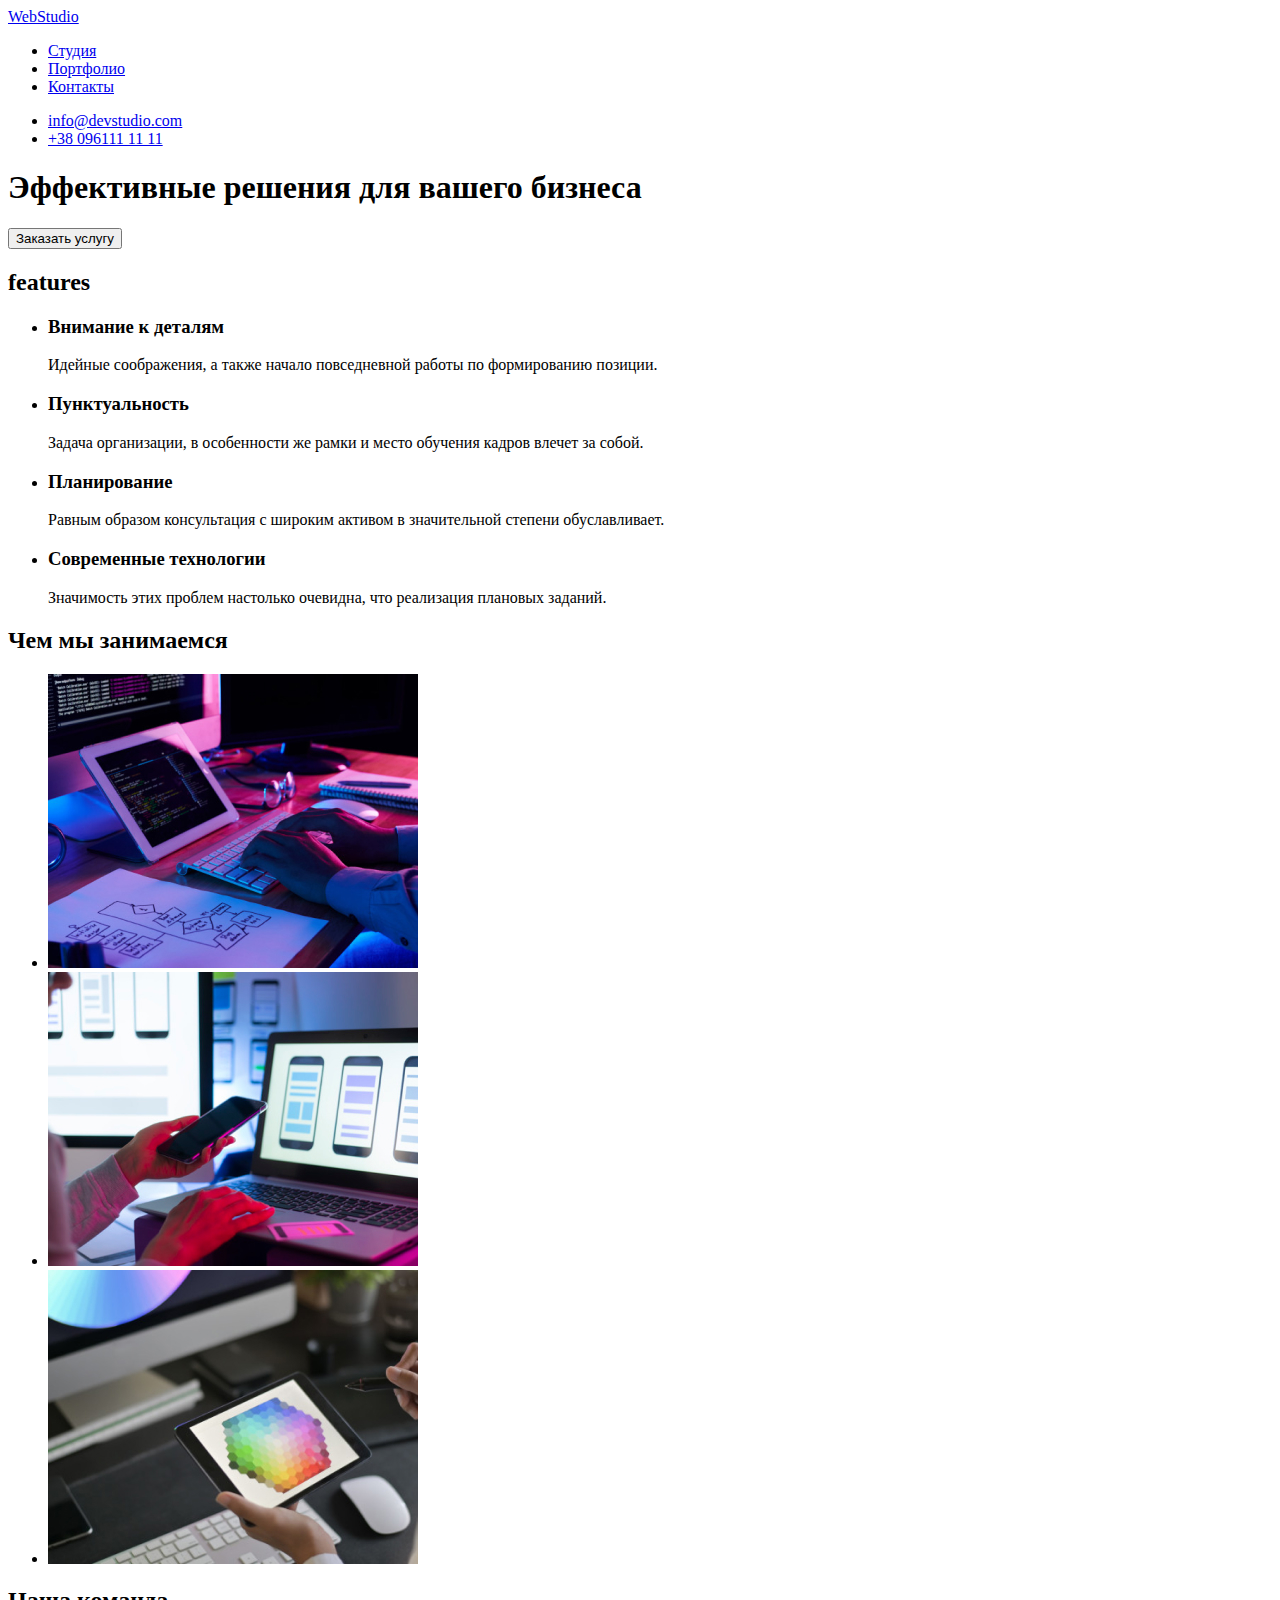
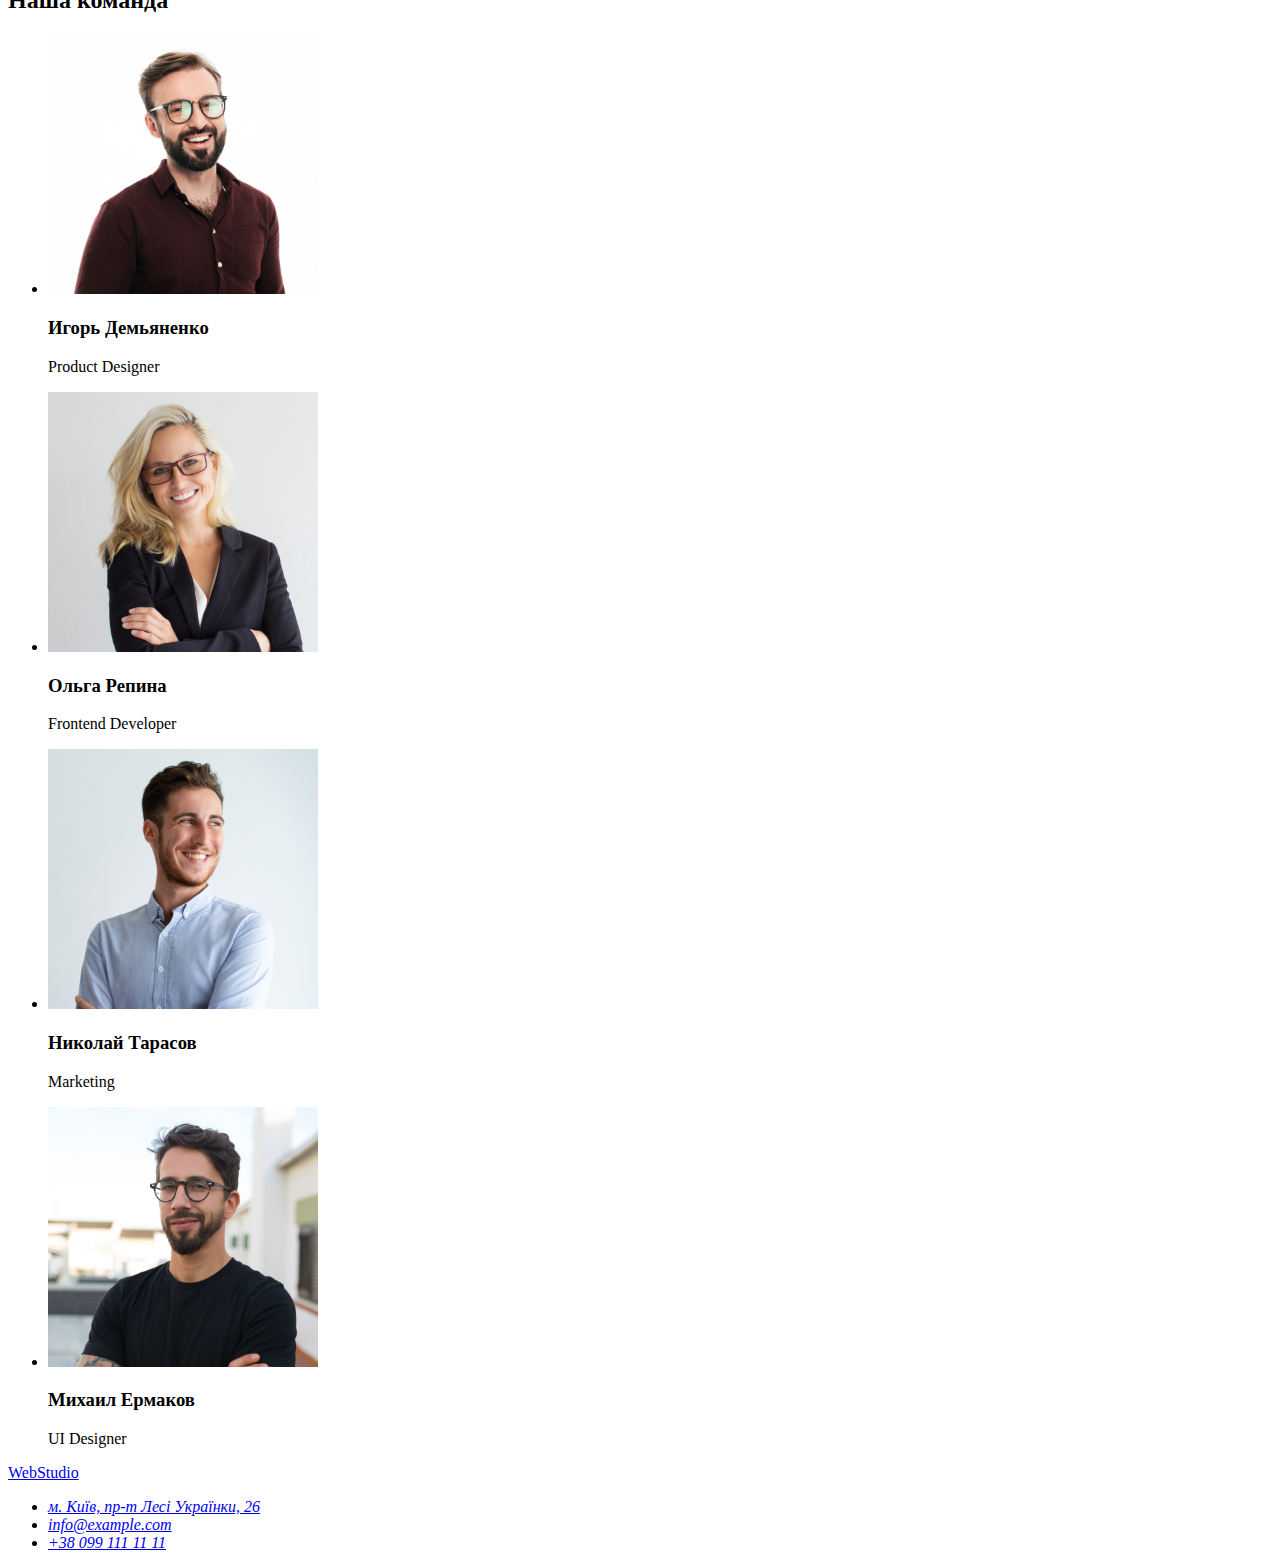
==== index.html @ 12937822 "update" ====
<!DOCTYPE html>
<html lang="en">
<head>
    <meta charset="UTF-8">
    <meta http-equiv="X-UA-Compatible" content="IE=edge">
    <meta name="viewport" content="width=device-width, initial-scale=1.0">
    <title>Document</title>
</head>
<body>
    <header>
        <nav>
            <a href="http://webstudio.com" class="logo">WebStudio</a>
            <ul>
                <li> <a href="Студия">Студия</a></li>
                <li> <a href="Портфолио">Портфолио</a></li>
                <li> <a href="Контакты">Контакты</a></li>            
            </ul>        
        </nav> 
        <ul>
            <li> <a href="mailto:info@devstudio.com"> info@devstudio.com </a> </li>
            <li> <a href="tel:+380961111111"> +38 096111 11 11 </a></li>
        </ul>       
    </header>    
    <main>  
            
        <section>
            <h1>Эффективные решения для вашего бизнеса</h1>
            <button type="button">Заказать услугу</button>
        </section> 
   
        <section>
        <h2>features</h2>
        <ul>
            <li>
                <h3>Внимание к деталям</h3>
                <p>Идейные соображения, а также начало повседневной работы по формированию позиции.</p>
            </li>
            <li>
                <h3>Пунктуальность</h3>
                <p>Задача организации, в особенности же рамки и место обучения кадров влечет за собой.</p>
            </li>
            <li>
                <h3>Планирование</h3>
                <p>Равным образом консультация с широким активом в значительной степени обуславливает.</p>
            </li>
            <li>
                <h3>Современные технологии</h3>
                <p>Значимость этих проблем настолько очевидна, что реализация плановых заданий.</p>
            </li>
        </ul>
    </section>
    <section>
        <h2>Чем мы занимаемся</h2>
        <ul>
            <li> <img src="images/img4.jpg" alt="Photo1" width="370" ></li>
            <li> <img src="images/img5.jpg" alt="Photo2" width="370" ></li>
            <li> <img src="images/img6.jpg" alt="Photo3" width="370" ></li>
        </ul>
    </section>
    <section>
        <h2>Наша команда</h2>
        <ul>
            <li>
                <img src="images/img.jpg" alt="img" width="270" >
                <h3>Игорь Демьяненко</h3>
                <p>Product Designer</p>
            </li>
            <li>
                <img src="images/img1.jpg" alt="img1" width="270" >
                <h3>Ольга Репина</h3>
                <p>Frontend Developer</p>
            </li>
            <li>
                <img src="images/img2.jpg" alt="img2" width="270" >
                <h3>Николай Тарасов</h3>
                <p>Marketing</p>
            </li>
            <li>
                <img src="images/img3.jpg" alt="img3" width="270" height="260">
                <h3>Михаил Ермаков</h3>
                <p>UI Designer</p>
            </li>
        </ul>
    </section>
    </main>
    <footer>        
        <a href="http://webstudio.com" class="logo">WebStudio</a>     
            <address>                
                <ul>
                    <li> <a href=https://www.google.com.ua/maps/place/Региональный+сервисный+центр+МВД+Киевской+области/@50.4267641,30.5365434,17z/data=!3m1!4b1!4m5!3m4!1s0x40d4c9352844eb2b:0x50bd53498a7bb884!8m2!3d50.4267607!4d30.5387374?hl=ru >м. Київ, пр-т Лесі Українки, 26</a> </li>
                    <li> <a href="mailto:info@example.com"> info@example.com </a> </li>
                    <li> <a href="tell:+380991111111"> +38 099 111 11 11 </a> </li>
                </ul>                
            </address>            
    </footer>    
</body>
</html>
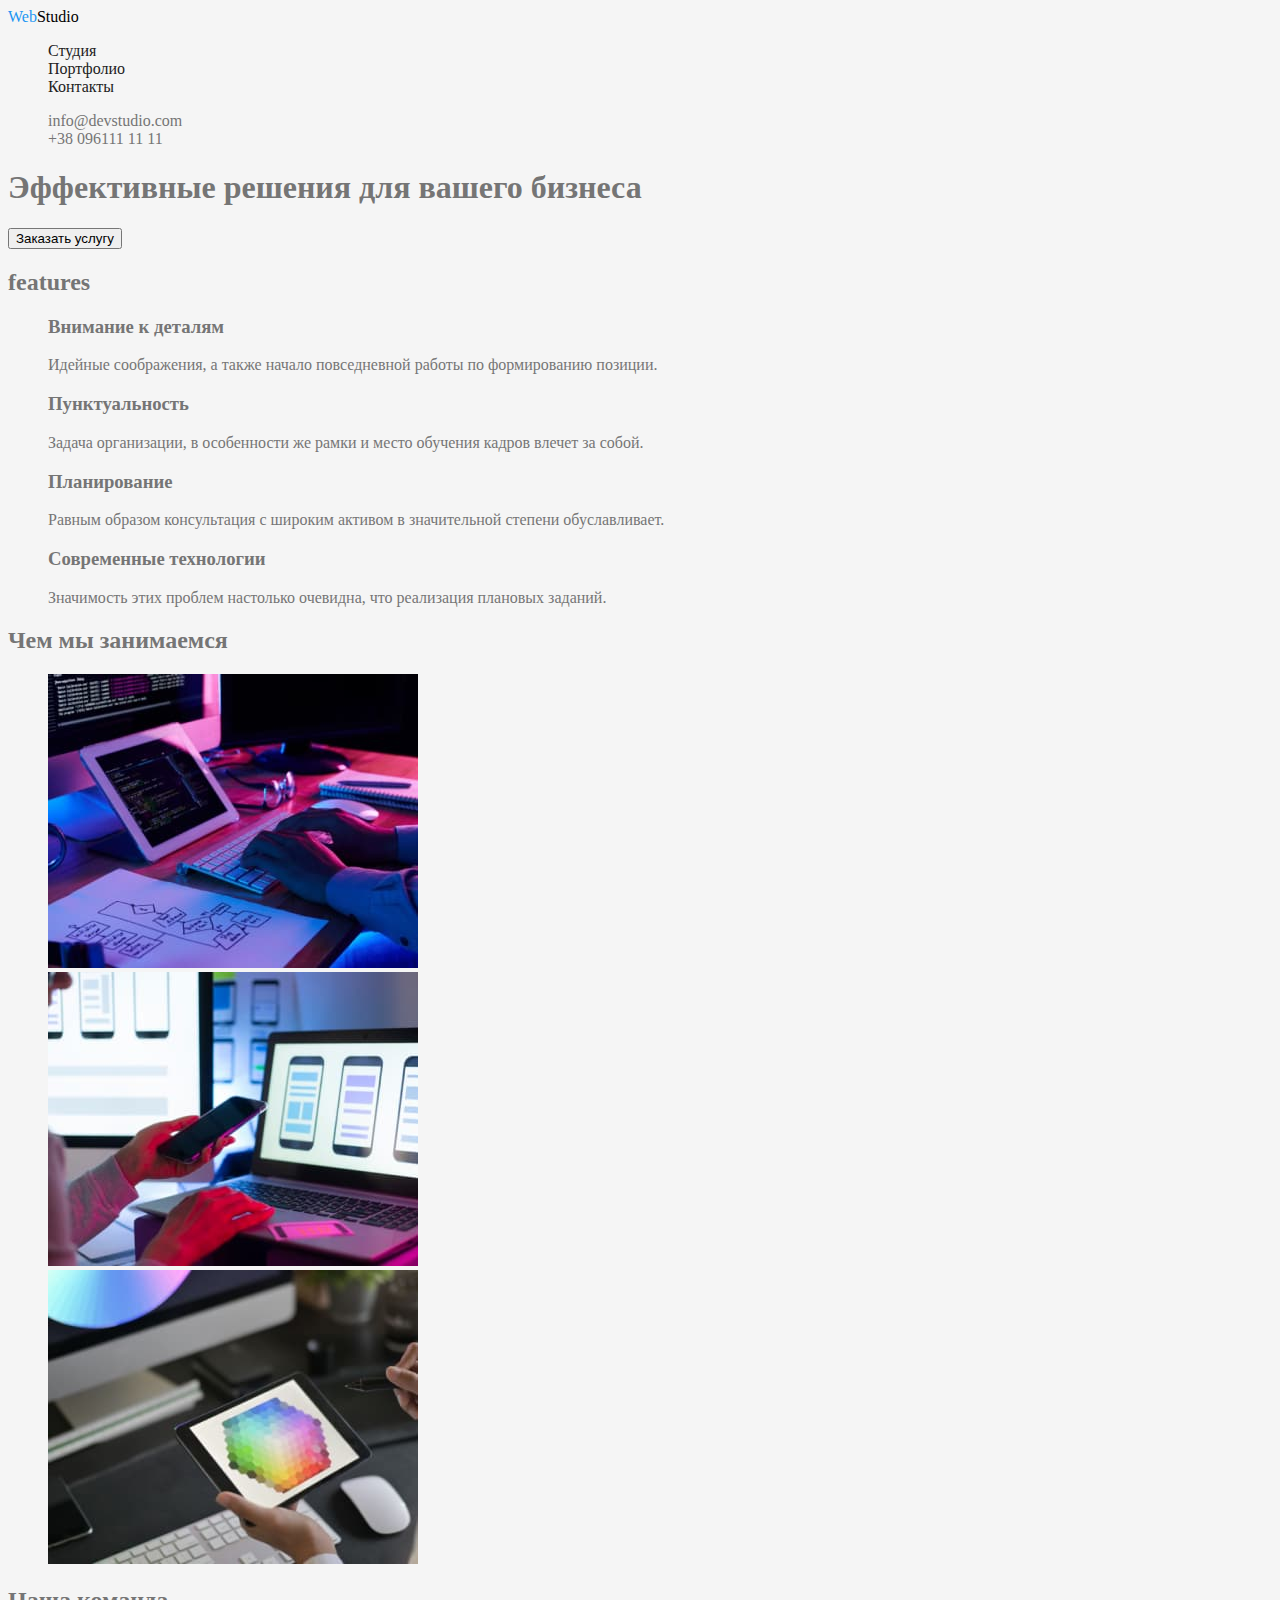
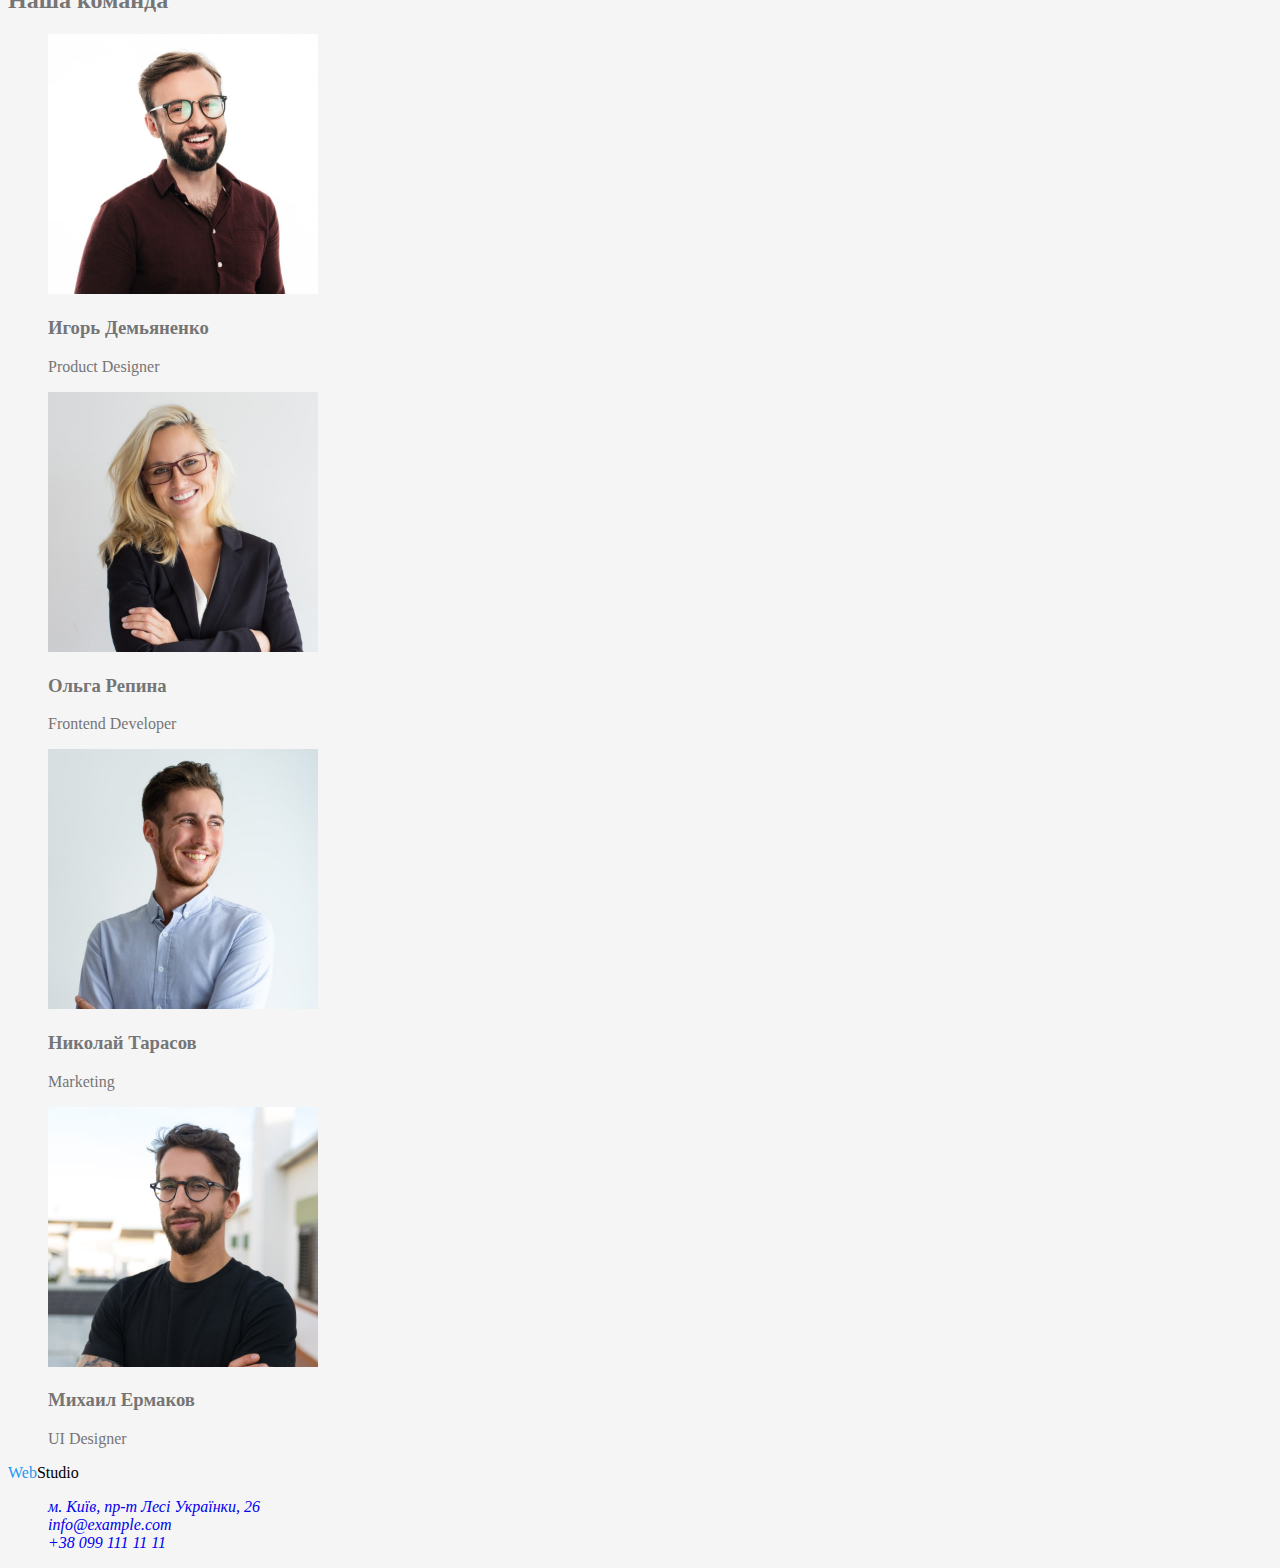
==== commit 213c74b5: "update" ====
--- a/index.html
+++ b/index.html
@@ -5,20 +5,21 @@
     <meta http-equiv="X-UA-Compatible" content="IE=edge">
     <meta name="viewport" content="width=device-width, initial-scale=1.0">
     <title>Document</title>
+    <link rel="stylesheet" href="css/styles.css">
 </head>
-<body>
+<body class="page">
     <header>
-        <nav>
-            <a href="http://webstudio.com" class="logo">WebStudio</a>
-            <ul>
-                <li> <a href="Студия">Студия</a></li>
-                <li> <a href="Портфолио">Портфолио</a></li>
-                <li> <a href="Контакты">Контакты</a></li>            
+        <nav>        
+            <a href="./index.html" class="logo"><span class="logo-blue">Web</span>Studio</a>
+            <ul class="site-nav">
+                <li> <a href="./index.html" class="link-nav">Студия</a></li>
+                <li> <a href="./portfolio.html" class="link-nav">Портфолио</a></li>
+                <li> <a href="Контакты" class="link-nav">Контакты</a></li>            
             </ul>        
         </nav> 
-        <ul>
-            <li> <a href="mailto:info@devstudio.com"> info@devstudio.com </a> </li>
-            <li> <a href="tel:+380961111111"> +38 096111 11 11 </a></li>
+        <ul class="connection">
+            <li> <a href="mailto:info@devstudio.com" class="link"> info@devstudio.com </a> </li>
+            <li> <a href="tel:+380961111111" class="link"> +38 096111 11 11 </a></li>
         </ul>       
     </header>    
     <main>  
@@ -84,7 +85,7 @@
     </section>
     </main>
     <footer>        
-        <a href="http://webstudio.com" class="logo">WebStudio</a>     
+        <a href="./index.html" class="logo"> <span class="logo-blue">Web</span>Studio</a>    
             <address>                
                 <ul>
                     <li> <a href=https://www.google.com.ua/maps/place/Региональный+сервисный+центр+МВД+Киевской+области/@50.4267641,30.5365434,17z/data=!3m1!4b1!4m5!3m4!1s0x40d4c9352844eb2b:0x50bd53498a7bb884!8m2!3d50.4267607!4d30.5387374?hl=ru >м. Київ, пр-т Лесі Українки, 26</a> </li>
--- a/css/styles.css
+++ b/css/styles.css
@@ -0,0 +1,55 @@
+
+
+/* main text color #757575 */
+/* second text color #212121 */
+/* accent color #2196F3 */
+/* background: #F5F5F5 */
+/* second background: #2F303A */
+
+
+/* global */
+.page{
+    background-color:#F5F5F5;
+    color: #757575;
+}
+
+ul{
+    list-style: none;
+}    
+
+a{
+    text-decoration: none;
+}
+
+/* Header */
+
+    /* logo */
+.logo{
+    color: #000000;
+}
+.logo-blue{
+    color: #2196F3;}
+
+    /* site-nav */
+.site-nav .link-nav{
+    color: #212121;
+}
+.site-nav .link-nav:hover,
+.site-nav .link-nav:focus{
+    color: #2196F3;
+}
+
+    /* connection */
+.connection .link{
+    color: #757575;
+}
+
+.connection .link:hover,
+.connection .link:focus{
+    color: #2196F3;
+}
+
+/* Main */
+
+
+
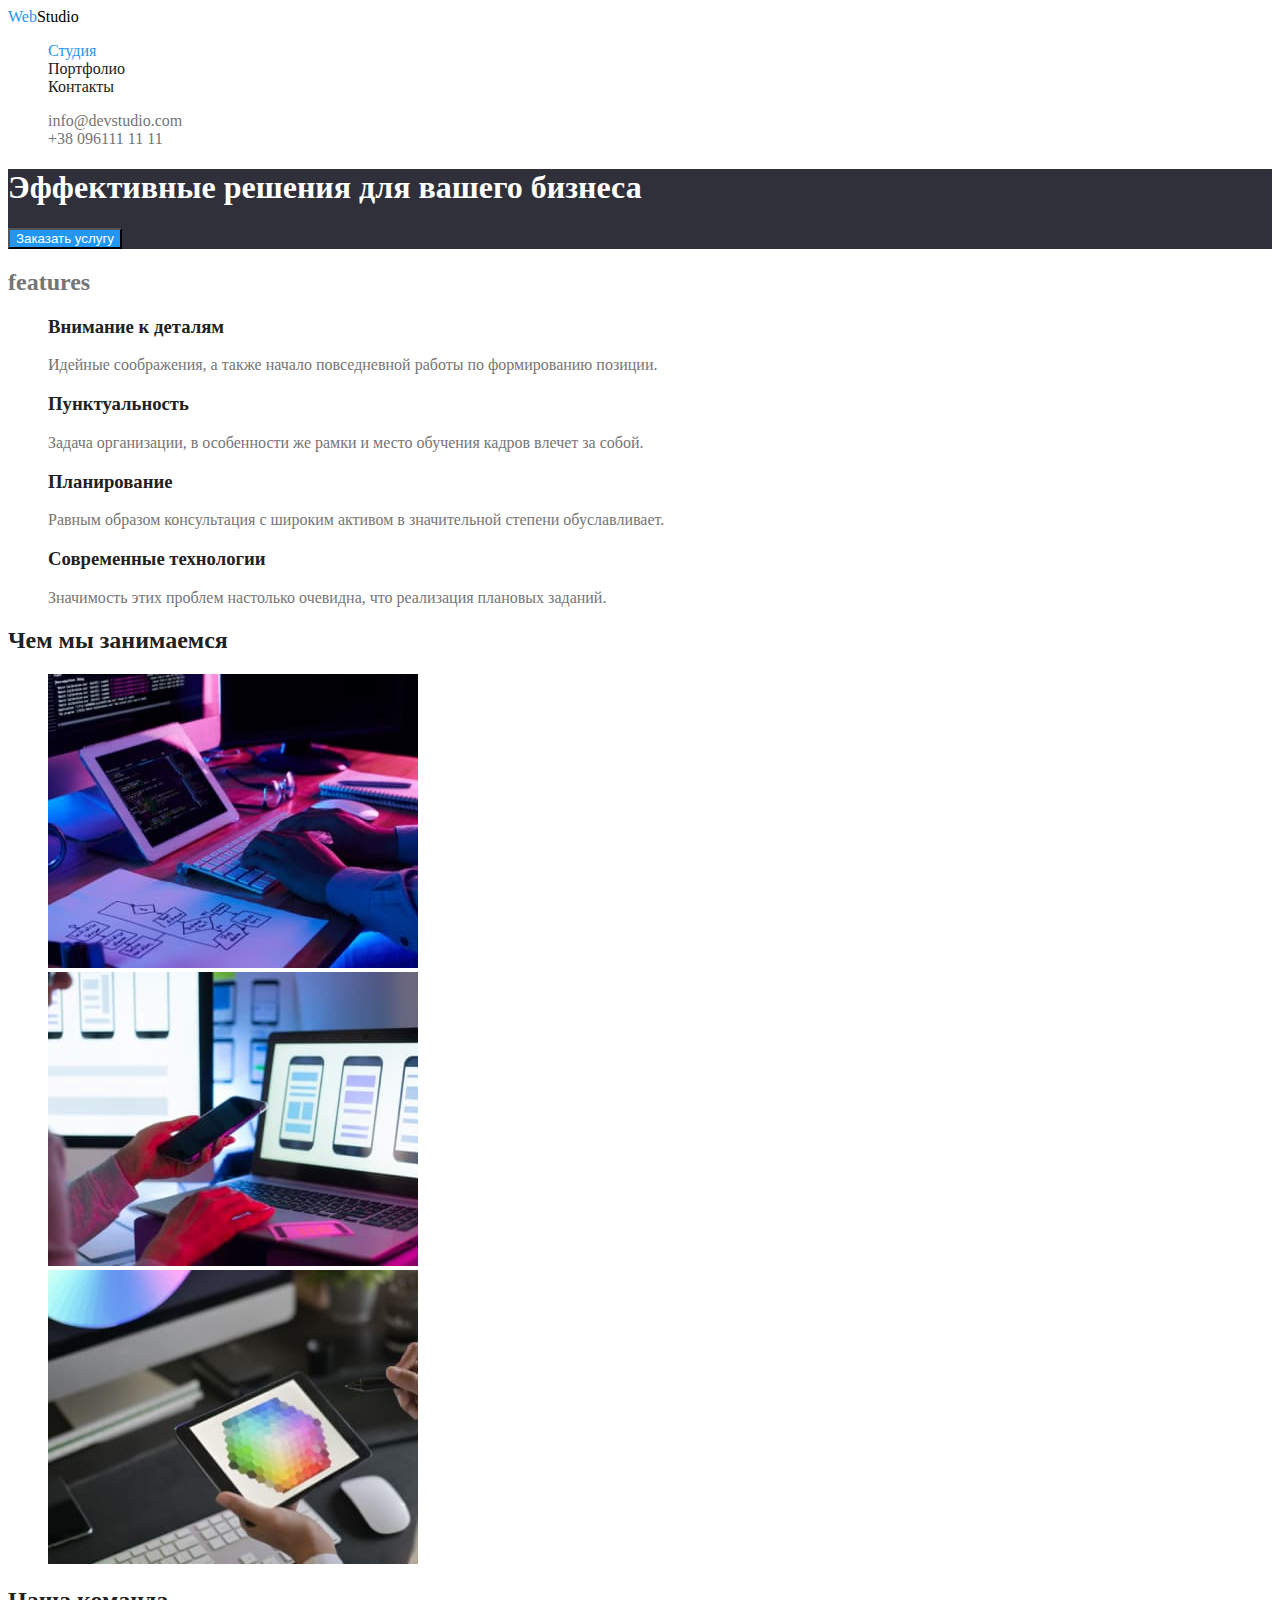
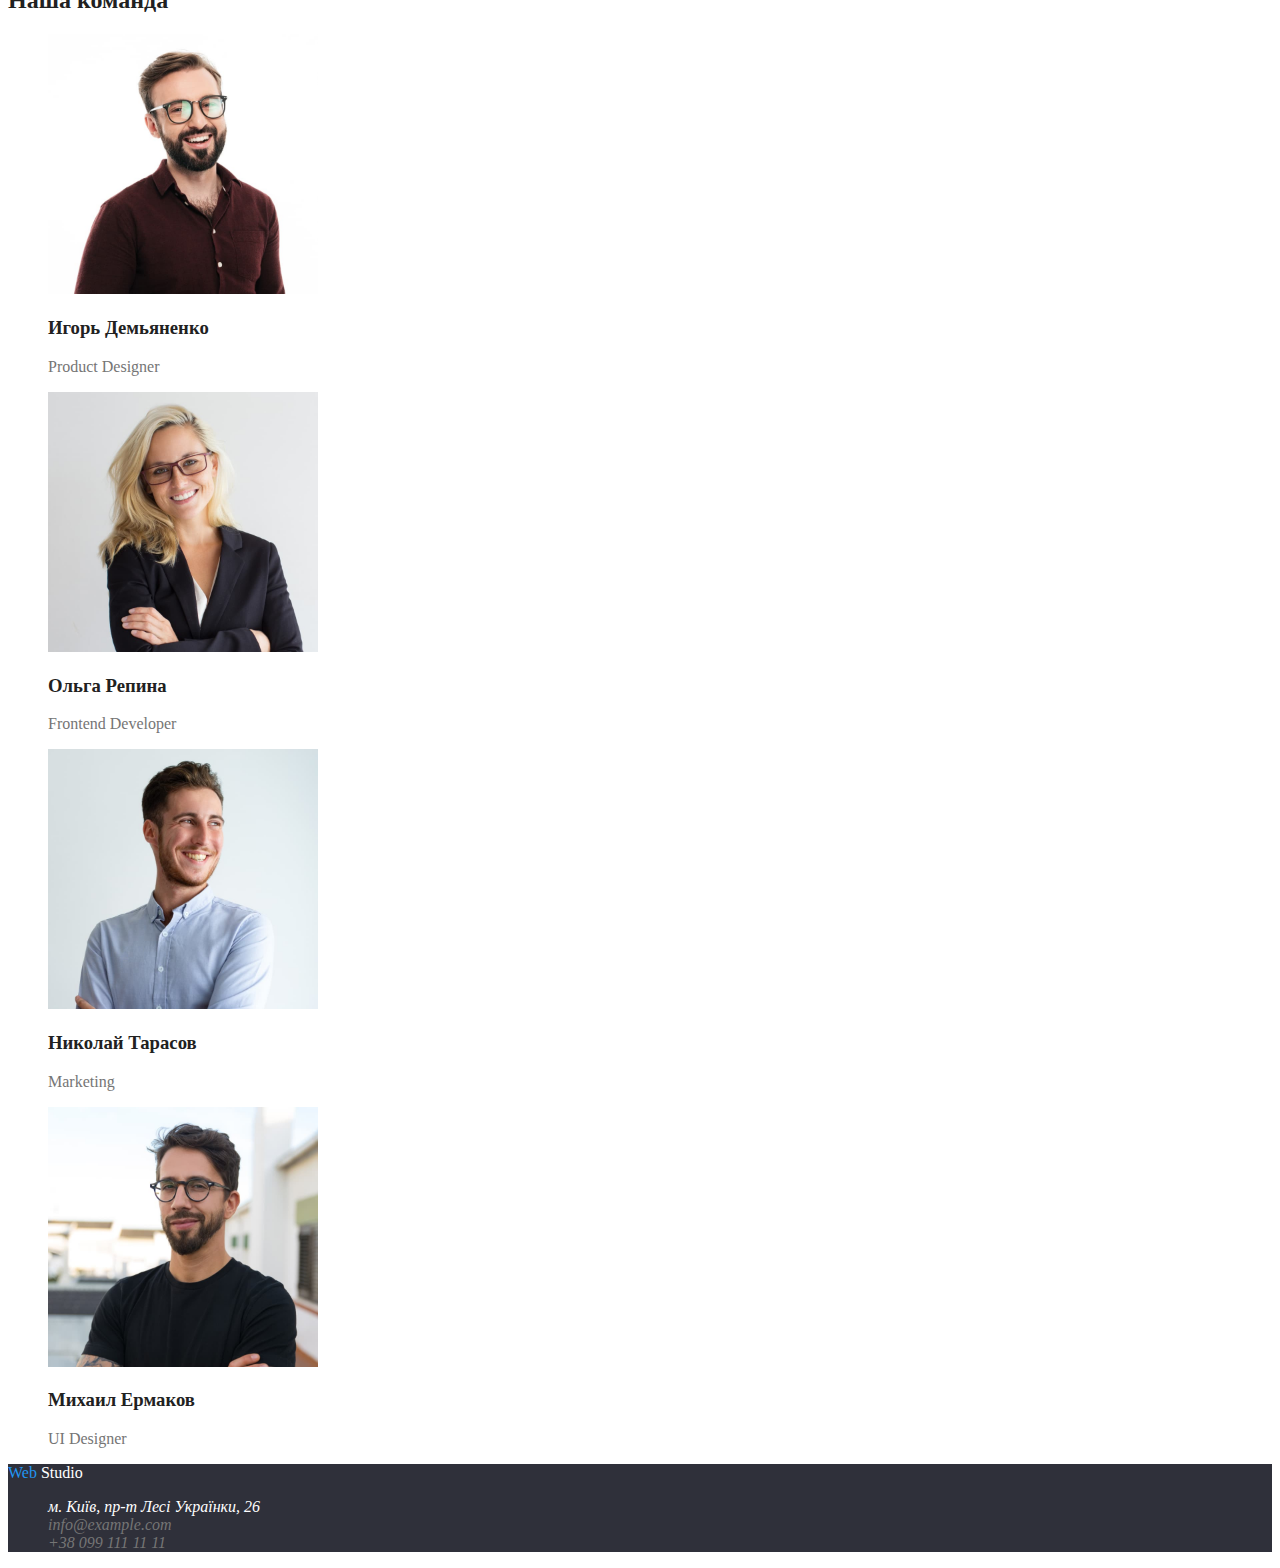
==== commit d77c0898: "update" ====
--- a/index.html
+++ b/index.html
@@ -12,7 +12,7 @@
         <nav>        
             <a href="./index.html" class="logo"><span class="logo-blue">Web</span>Studio</a>
             <ul class="site-nav">
-                <li> <a href="./index.html" class="link-nav">Студия</a></li>
+                <li> <a href="./index.html" class="link-nav current">Студия</a></li>
                 <li> <a href="./portfolio.html" class="link-nav">Портфолио</a></li>
                 <li> <a href="Контакты" class="link-nav">Контакты</a></li>            
             </ul>        
@@ -22,36 +22,34 @@
             <li> <a href="tel:+380961111111" class="link"> +38 096111 11 11 </a></li>
         </ul>       
     </header>    
-    <main>  
-            
-        <section>
-            <h1>Эффективные решения для вашего бизнеса</h1>
-            <button type="button">Заказать услугу</button>
-        </section> 
-   
+    <main>              
+        <section class="hero">
+            <h1 class="title">Эффективные решения для вашего бизнеса</h1>
+            <button type="button" class="button">Заказать услугу</button>
+        </section>    
         <section>
         <h2>features</h2>
-        <ul>
+        <ul class="feature">
             <li>
-                <h3>Внимание к деталям</h3>
+                <h3 class="title">Внимание к деталям</h3>
                 <p>Идейные соображения, а также начало повседневной работы по формированию позиции.</p>
             </li>
             <li>
-                <h3>Пунктуальность</h3>
+                <h3 class="title">Пунктуальность</h3>
                 <p>Задача организации, в особенности же рамки и место обучения кадров влечет за собой.</p>
             </li>
             <li>
-                <h3>Планирование</h3>
+                <h3 class="title">Планирование</h3>
                 <p>Равным образом консультация с широким активом в значительной степени обуславливает.</p>
             </li>
             <li>
-                <h3>Современные технологии</h3>
+                <h3 class="title">Современные технологии</h3>
                 <p>Значимость этих проблем настолько очевидна, что реализация плановых заданий.</p>
             </li>
         </ul>
     </section>
     <section>
-        <h2>Чем мы занимаемся</h2>
+        <h2 class="work-title">Чем мы занимаемся</h2>
         <ul>
             <li> <img src="images/img4.jpg" alt="Photo1" width="370" ></li>
             <li> <img src="images/img5.jpg" alt="Photo2" width="370" ></li>
@@ -59,38 +57,38 @@
         </ul>
     </section>
     <section>
-        <h2>Наша команда</h2>
-        <ul>
+        <h2 class="team-title">Наша команда</h2>
+        <ul class="team">
             <li>
                 <img src="images/img.jpg" alt="img" width="270" >
-                <h3>Игорь Демьяненко</h3>
+                <h3 class="name">Игорь Демьяненко</h3>
                 <p>Product Designer</p>
             </li>
             <li>
                 <img src="images/img1.jpg" alt="img1" width="270" >
-                <h3>Ольга Репина</h3>
+                <h3 class="name">Ольга Репина</h3>
                 <p>Frontend Developer</p>
             </li>
             <li>
                 <img src="images/img2.jpg" alt="img2" width="270" >
-                <h3>Николай Тарасов</h3>
+                <h3 class="name">Николай Тарасов</h3>
                 <p>Marketing</p>
             </li>
             <li>
                 <img src="images/img3.jpg" alt="img3" width="270" height="260">
-                <h3>Михаил Ермаков</h3>
+                <h3 class="name">Михаил Ермаков</h3>
                 <p>UI Designer</p>
             </li>
         </ul>
     </section>
     </main>
-    <footer>        
-        <a href="./index.html" class="logo"> <span class="logo-blue">Web</span>Studio</a>    
+    <footer class="footer">        
+        <a href="./index.html" class="logo"> <span class="logo-blue">Web</span> <span class="logo-white">Studio</span></a>    
             <address>                
-                <ul>
-                    <li> <a href=https://www.google.com.ua/maps/place/Региональный+сервисный+центр+МВД+Киевской+области/@50.4267641,30.5365434,17z/data=!3m1!4b1!4m5!3m4!1s0x40d4c9352844eb2b:0x50bd53498a7bb884!8m2!3d50.4267607!4d30.5387374?hl=ru >м. Київ, пр-т Лесі Українки, 26</a> </li>
-                    <li> <a href="mailto:info@example.com"> info@example.com </a> </li>
-                    <li> <a href="tell:+380991111111"> +38 099 111 11 11 </a> </li>
+                <ul class="address">
+                    <li> <a href=https://www.google.com.ua/maps/place/Региональный+сервисный+центр+МВД+Киевской+области/@50.4267641,30.5365434,17z/data=!3m1!4b1!4m5!3m4!1s0x40d4c9352844eb2b:0x50bd53498a7bb884!8m2!3d50.4267607!4d30.5387374?hl=ru  class="location">м. Київ, пр-т Лесі Українки, 26</a> </li>
+                    <li> <a href="mailto:info@example.com" class="link"> info@example.com </a> </li>
+                    <li> <a href="tell:+380991111111" class="link"> +38 099 111 11 11 </a> </li>
                 </ul>                
             </address>            
     </footer>    
--- a/css/styles.css
+++ b/css/styles.css
@@ -1,22 +1,21 @@
-
-
-/* main text color #757575 */
-/* second text color #212121 */
-/* accent color #2196F3 */
-/* background: #F5F5F5 */
-/* second background: #2F303A */
-
+:root{
+    --primary-text-color:#757575;
+    --secondary-text-color:#FFFFFF;
+    --accent-color:#2196F3;
+    --primary-background:#FFFFFF;
+    --secondary-background:#2F303A;
+    --titles-color:#212121; 
+    }
 
 /* global */
+
 .page{
-    background-color:#F5F5F5;
-    color: #757575;
+    background-color:var(--primary-background);
+    color: var(--primary-text-color);
 }
-
 ul{
     list-style: none;
 }    
-
 a{
     text-decoration: none;
 }
@@ -24,6 +23,7 @@
 /* Header */
 
     /* logo */
+
 .logo{
     color: #000000;
 }
@@ -31,6 +31,10 @@
     color: #2196F3;}
 
     /* site-nav */
+.site-nav .link-nav.current{
+    color: #2196F3;
+}
+
 .site-nav .link-nav{
     color: #212121;
 }
@@ -51,5 +55,76 @@
 
 /* Main */
 
+.hero{
+    background-color: var(--secondary-background);
+}
+/* Hero */
+
+.hero .title {
+    color:#FFFFFF;
+ }
+ .hero .button {
+    background-color:var(--accent-color) ;
+    color: var(--secondary-text-color);
+ }
+ /* Festure */
+
+ .feature .title{
+    color: #212121;
+ }
+
+ /* What do we do */
+
+ .work-title{
+    color: #212121;
+ }
+
+ /* Our ream */
+
+ .team-title{
+    color: #212121;
+ }
+ .team .name{
+    color: #212121;
+ }
+
+ /* Footer */
+
+ .footer{
+    background-color: var(--secondary-background);
+ }
+ .logo-white{
+    color: var(--secondary-text-color);
+ }
+ .address{
+    color: var(--primary-text-color);
+ }
+
+ .address .location{
+    color: var(--secondary-text-color);
+ }
+.address .link{
+    color: var(--primary-text-color);
+}
 
 
+/* Portfolio */
+
+/* Buttons section */
+.title-button .button{
+color: #212121;
+background-color: #F5F4FA;
+}
+.title-button .button:hover,
+.title-button .button:focus{
+    color: var(--secondary-text-color);
+    background-color: var(--accent-color);
+}
+/* Projects section */
+
+.project h3{
+    color: var(--titles-color);
+}
+
+
+
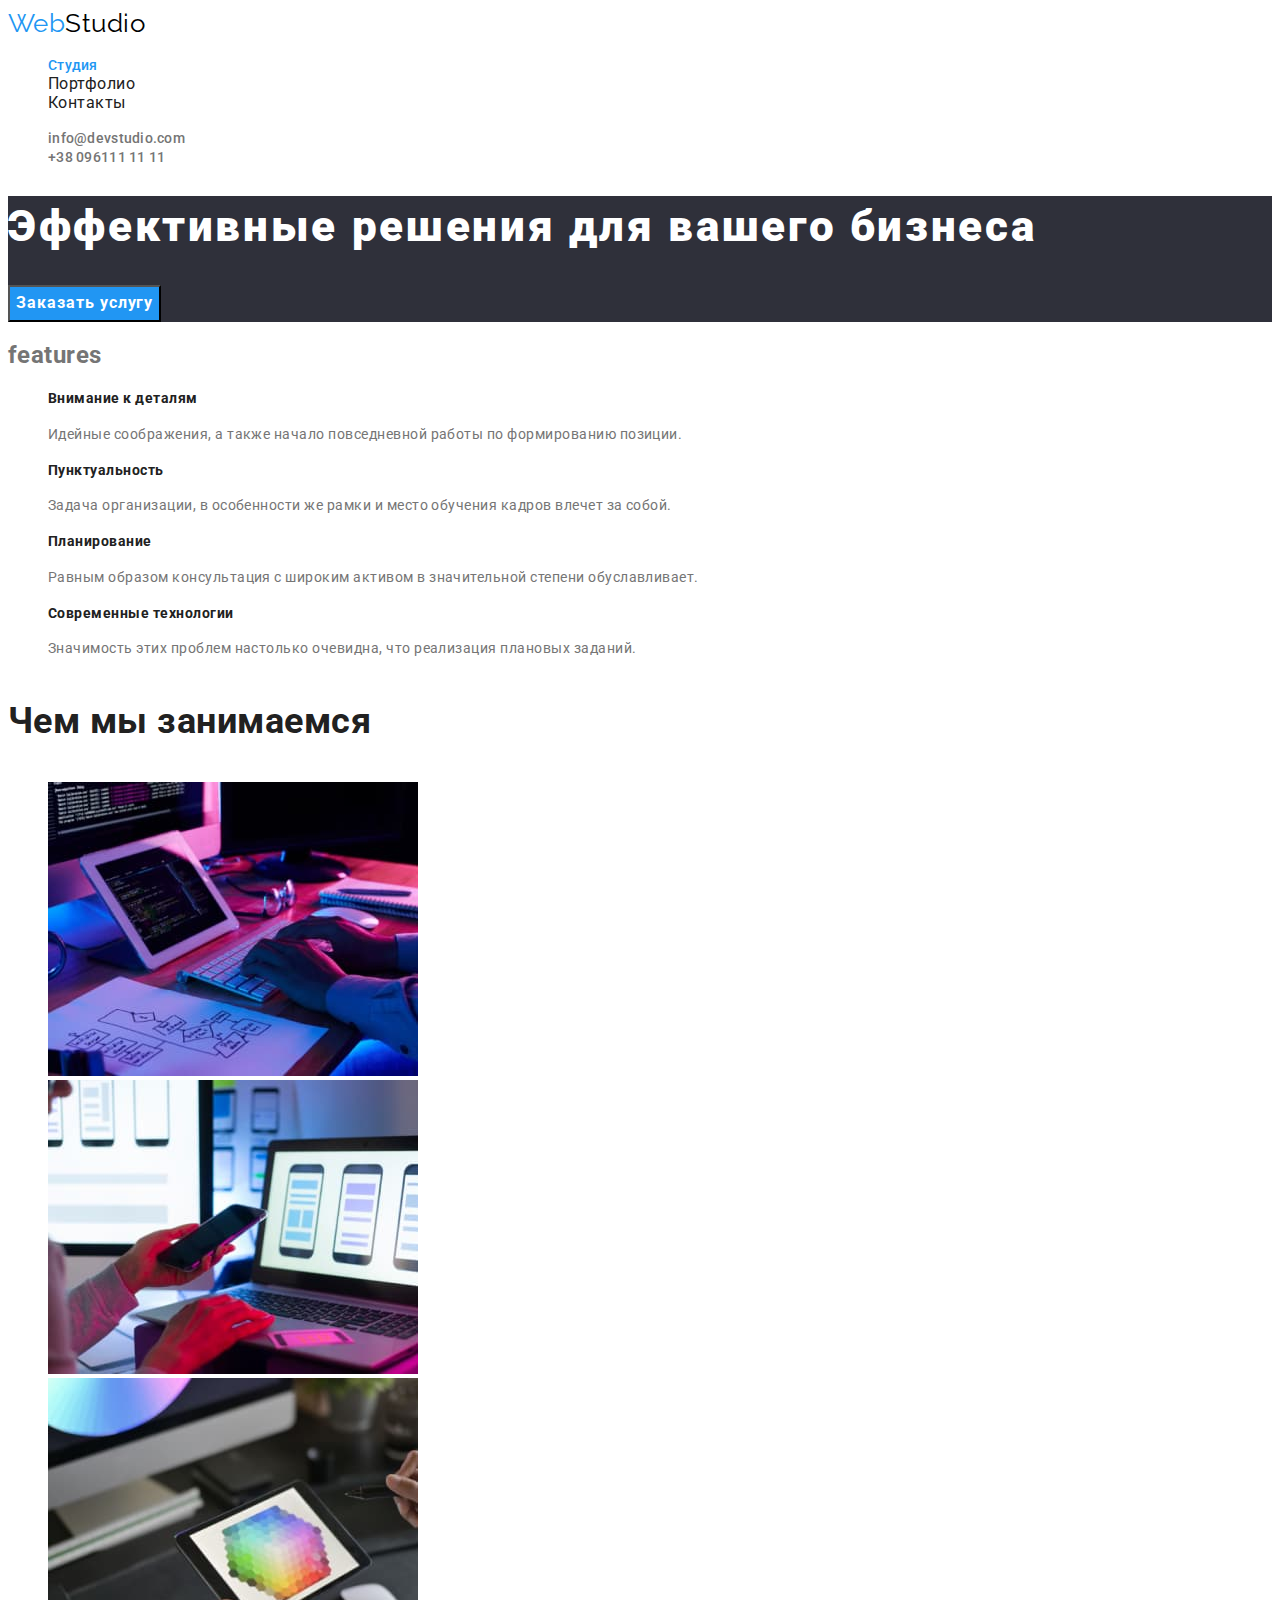
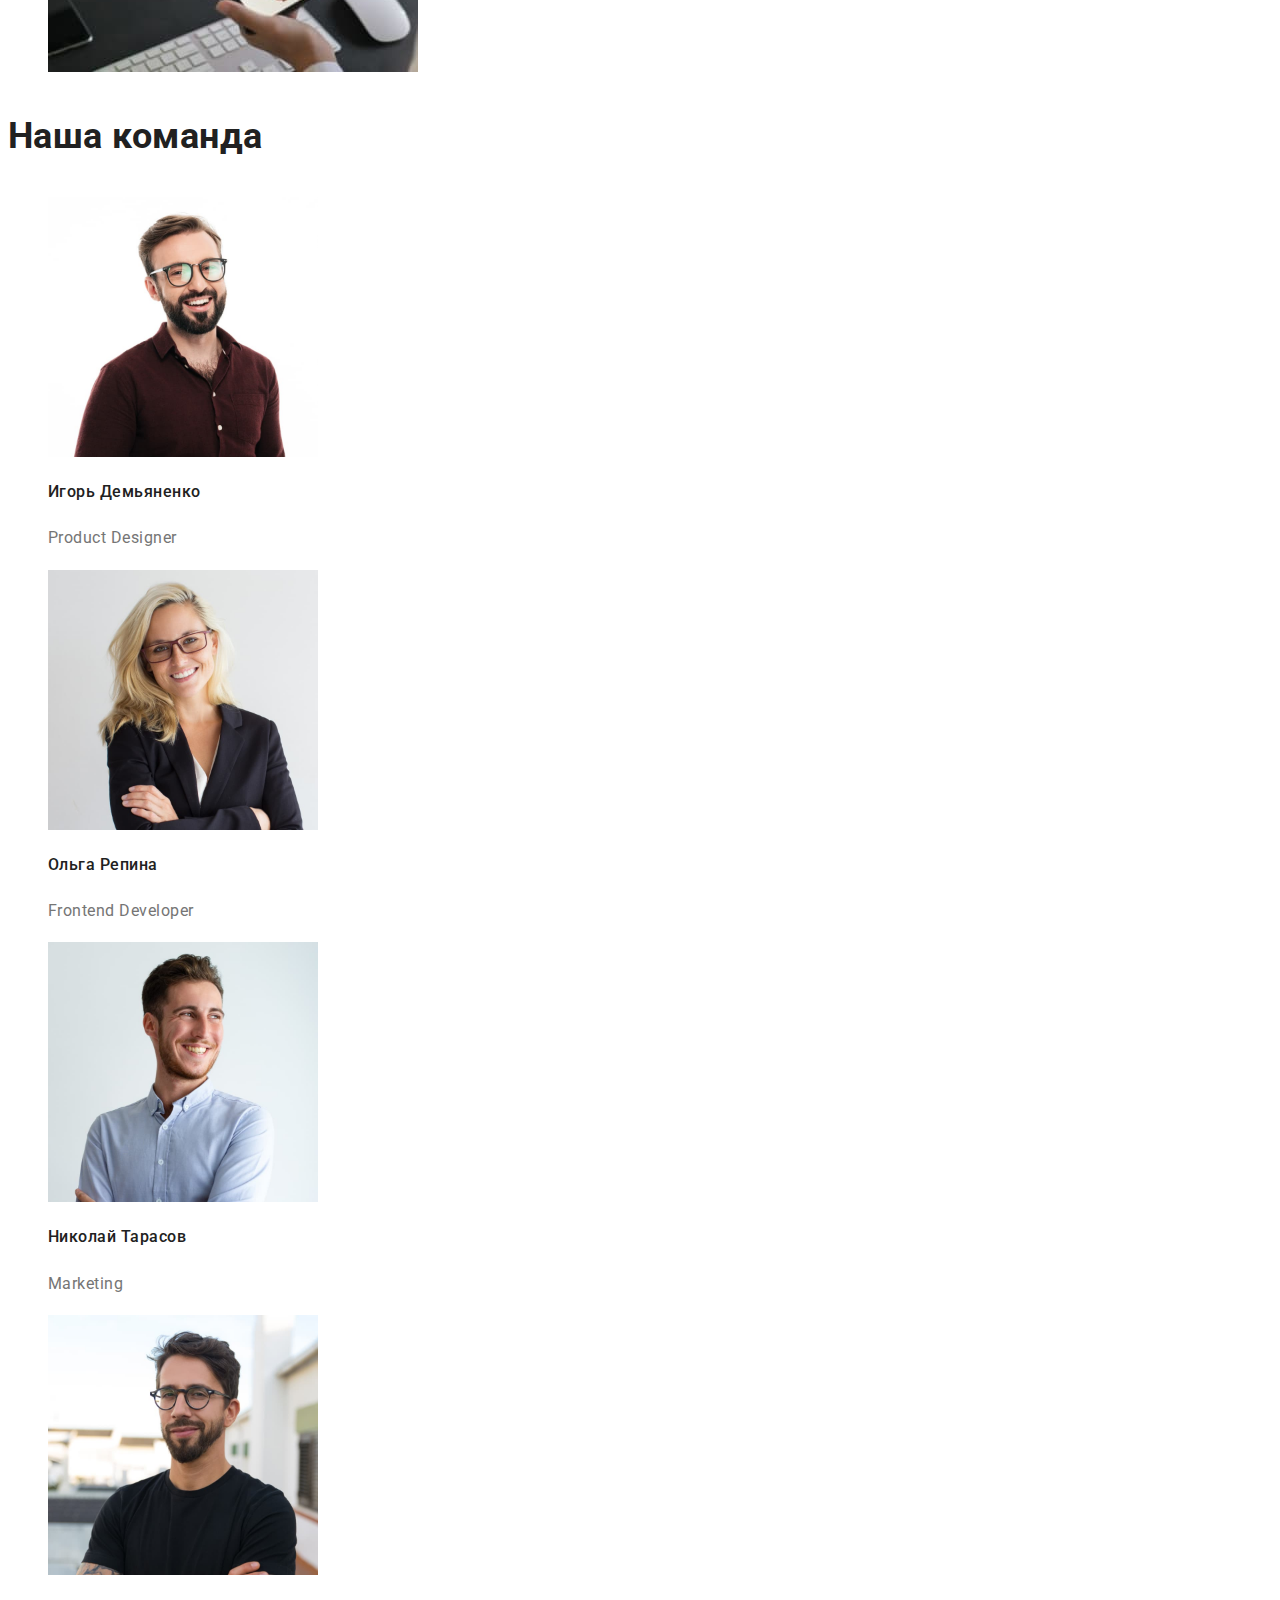
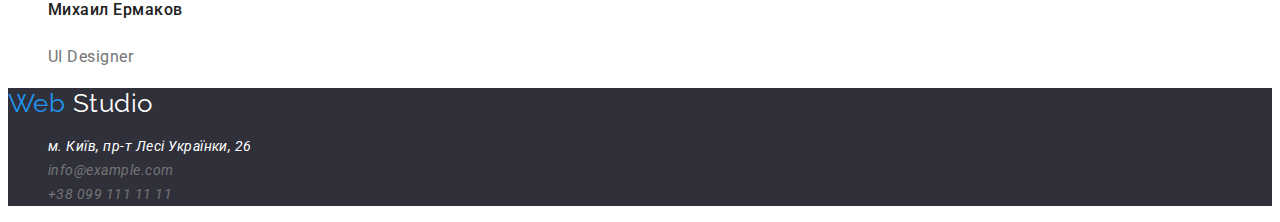
==== commit 4fac6606: "update css" ====
--- a/index.html
+++ b/index.html
@@ -4,7 +4,9 @@
     <meta charset="UTF-8">
     <meta http-equiv="X-UA-Compatible" content="IE=edge">
     <meta name="viewport" content="width=device-width, initial-scale=1.0">
-    <title>Document</title>
+    <title>Document</title> <link rel="preconnect" href="https://fonts.googleapis.com">
+    <link rel="preconnect" href="https://fonts.gstatic.com" crossorigin>
+    <link href="https://fonts.googleapis.com/css2?family=Raleway:wght@700&family=Roboto:wght@400;500;700;900&display=swap" rel="stylesheet">
     <link rel="stylesheet" href="css/styles.css">
 </head>
 <body class="page">
@@ -32,19 +34,19 @@
         <ul class="feature">
             <li>
                 <h3 class="title">Внимание к деталям</h3>
-                <p>Идейные соображения, а также начало повседневной работы по формированию позиции.</p>
+                <p class="text">Идейные соображения, а также начало повседневной работы по формированию позиции.</p>
             </li>
             <li>
                 <h3 class="title">Пунктуальность</h3>
-                <p>Задача организации, в особенности же рамки и место обучения кадров влечет за собой.</p>
+                <p class="text">Задача организации, в особенности же рамки и место обучения кадров влечет за собой.</p>
             </li>
             <li>
                 <h3 class="title">Планирование</h3>
-                <p>Равным образом консультация с широким активом в значительной степени обуславливает.</p>
+                <p class="text">Равным образом консультация с широким активом в значительной степени обуславливает.</p>
             </li>
             <li>
                 <h3 class="title">Современные технологии</h3>
-                <p>Значимость этих проблем настолько очевидна, что реализация плановых заданий.</p>
+                <p class="text">Значимость этих проблем настолько очевидна, что реализация плановых заданий.</p>
             </li>
         </ul>
     </section>
@@ -62,22 +64,22 @@
             <li>
                 <img src="images/img.jpg" alt="img" width="270" >
                 <h3 class="name">Игорь Демьяненко</h3>
-                <p>Product Designer</p>
+                <p class="position">Product Designer</p>
             </li>
             <li>
                 <img src="images/img1.jpg" alt="img1" width="270" >
                 <h3 class="name">Ольга Репина</h3>
-                <p>Frontend Developer</p>
+                <p class="position">Frontend Developer</p>
             </li>
             <li>
                 <img src="images/img2.jpg" alt="img2" width="270" >
                 <h3 class="name">Николай Тарасов</h3>
-                <p>Marketing</p>
+                <p class="position">Marketing</p>
             </li>
             <li>
                 <img src="images/img3.jpg" alt="img3" width="270" height="260">
                 <h3 class="name">Михаил Ермаков</h3>
-                <p>UI Designer</p>
+                <p class="position">UI Designer</p>
             </li>
         </ul>
     </section>
--- a/css/styles.css
+++ b/css/styles.css
@@ -9,9 +9,16 @@
 
 /* global */
 
+button{
+    font-family: inherit;
+}
+
 .page{
     background-color:var(--primary-background);
     color: var(--primary-text-color);
+    font-family: Roboto, sans-serif; 
+    letter-spacing: 0.03em;
+    
 }
 ul{
     list-style: none;
@@ -26,6 +33,9 @@
 
 .logo{
     color: #000000;
+    font-family: Raleway, cursive;    
+    font-size: 26px;
+    line-height: 1.2;
 }
 .logo-blue{
     color: #2196F3;}
@@ -33,6 +43,10 @@
     /* site-nav */
 .site-nav .link-nav.current{
     color: #2196F3;
+    font-weight: 500;
+    font-size: 14px;
+    line-height: 1.14;
+    letter-spacing: 0.02em;
 }
 
 .site-nav .link-nav{
@@ -46,6 +60,10 @@
     /* connection */
 .connection .link{
     color: #757575;
+    font-weight: 500;
+    font-size: 14px;
+    line-height: 1.14;
+    letter-spacing: 0.02em;
 }
 
 .connection .link:hover,
@@ -62,30 +80,60 @@
 
 .hero .title {
     color:#FFFFFF;
+    font-weight: 900;
+    font-size: 44px;
+    line-height: 60px;
+    letter-spacing: 0.06em;
  }
  .hero .button {
     background-color:var(--accent-color) ;
     color: var(--secondary-text-color);
+    font-weight: 700;
+    font-size: 16px;
+    line-height: 1.9;
+    letter-spacing: 0.06em;
  }
  /* Festure */
 
  .feature .title{
     color: #212121;
+    font-weight: 700;
+    font-size: 14px;
+    line-height: 1.4;
+ }
+ .feature .text{
+    font-weight: 400;
+    font-size: 14px;
+    line-height: 1.7;
  }
 
  /* What do we do */
 
  .work-title{
     color: #212121;
+    font-weight: 700;
+    font-size: 36px;
+    line-height: 1.7;
  }
 
  /* Our ream */
 
  .team-title{
     color: #212121;
+    font-weight: 700;
+    font-size: 36px;
+    line-height: 1.7;
  }
  .team .name{
     color: #212121;
+    font-weight: 500;
+    font-size: 16px;
+    line-height: 1.9;
+ }
+ .team .position{
+    font-weight: 400;
+    font-size: 16px;
+    line-height: 1.9;
  }
 
  /* Footer */
@@ -102,9 +150,15 @@
 
  .address .location{
     color: var(--secondary-text-color);
+    font-weight: 400;
+    font-size: 14px;
+    line-height: 1.7;
  }
 .address .link{
     color: var(--primary-text-color);
+    font-weight: 400;
+    font-size: 14px;
+    line-height: 1.7;
 }
 
 
@@ -112,8 +166,11 @@
 
 /* Buttons section */
 .title-button .button{
-color: #212121;
-background-color: #F5F4FA;
+    color: #212121;
+    background-color: #F5F4FA;
+    font-weight: 500;
+    font-size: 16px;
+    line-height: 1.6;
 }
 .title-button .button:hover,
 .title-button .button:focus{
@@ -124,7 +181,13 @@
 
 .project h3{
     color: var(--titles-color);
+    font-weight: 700;
+    font-size: 18px;
+    line-height: 2;
+    letter-spacing: 0.06em
 }
-
-
-
+.project p{
+    font-weight: 400;
+    font-size: 16px;
+    line-height: 1.87;
+}
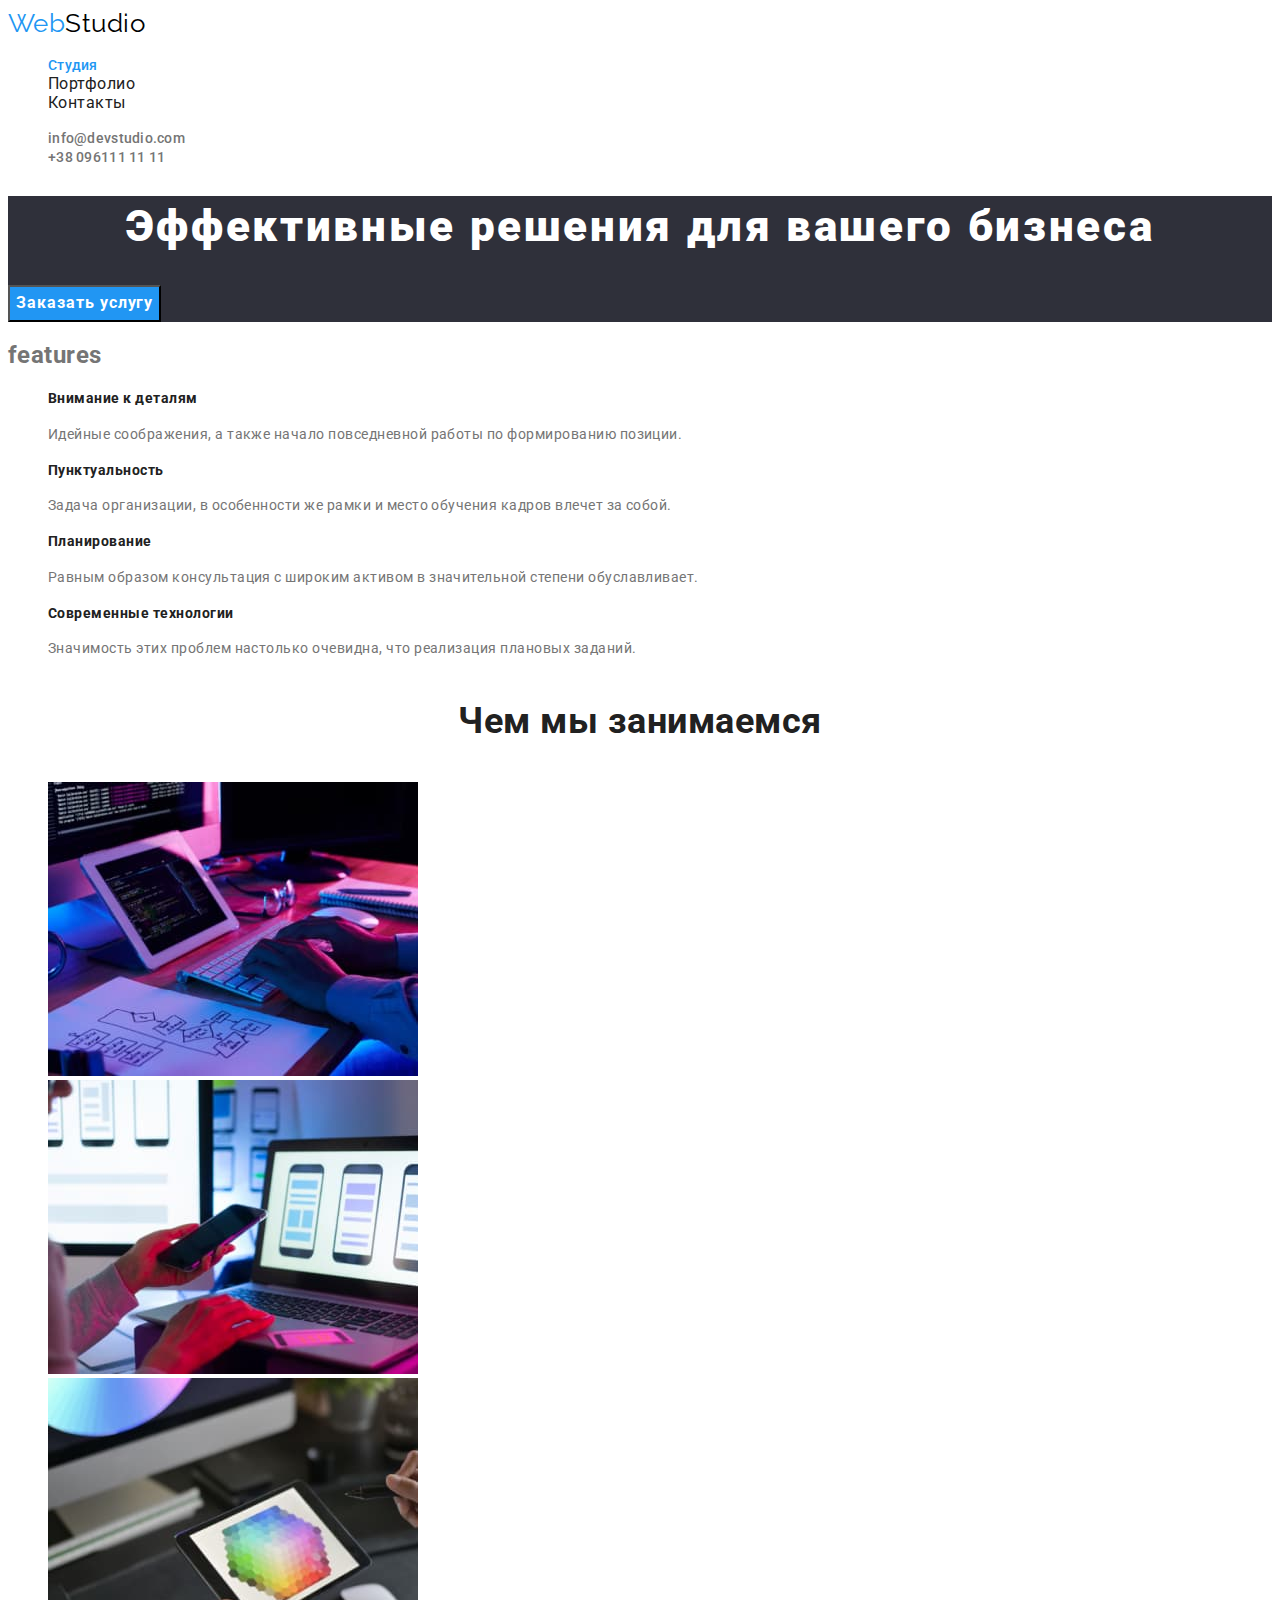
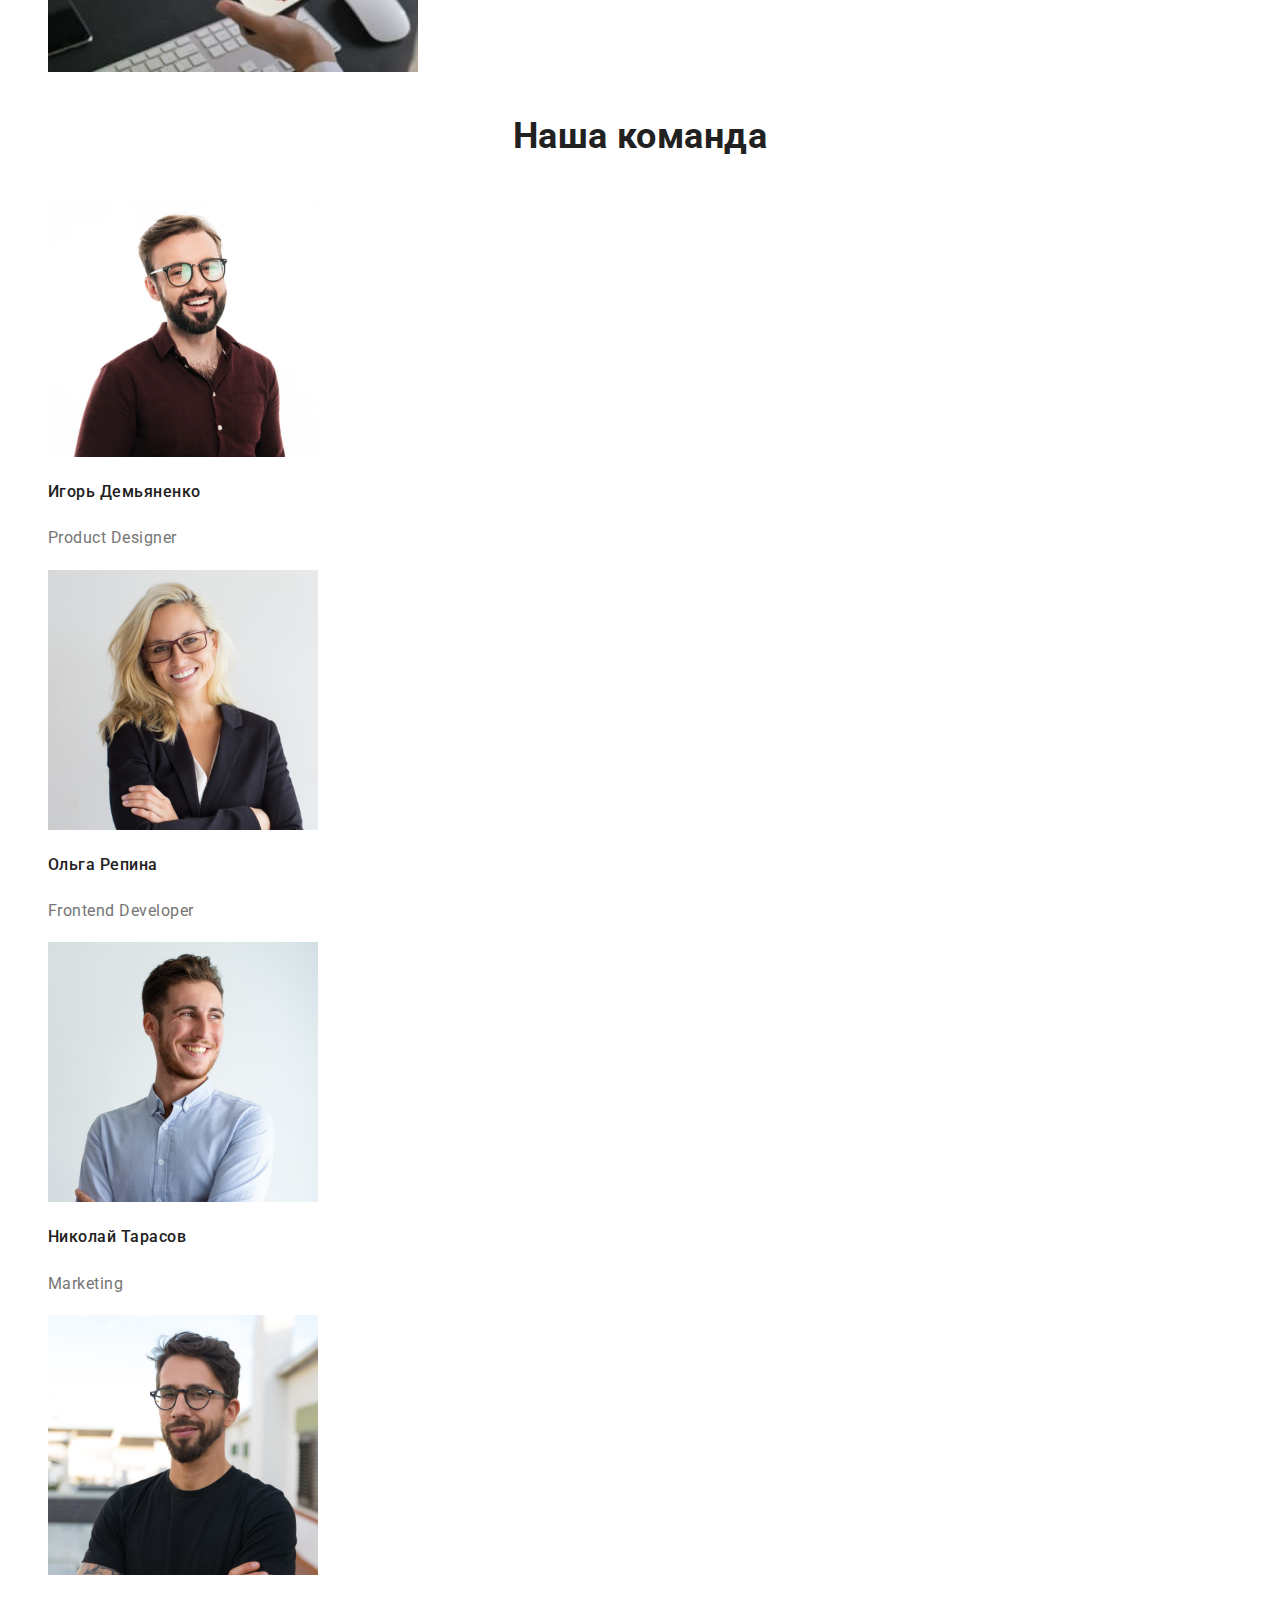
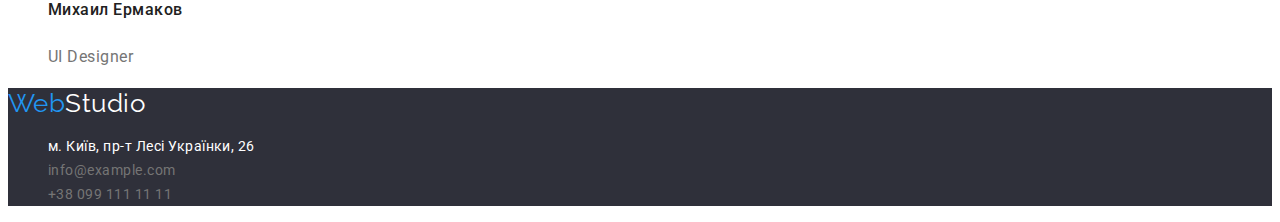
==== commit bc23a452: "update" ====
--- a/index.html
+++ b/index.html
@@ -85,7 +85,7 @@
     </section>
     </main>
     <footer class="footer">        
-        <a href="./index.html" class="logo"> <span class="logo-blue">Web</span> <span class="logo-white">Studio</span></a>    
+        <a href="./index.html" class="logo"> <span class="logo-blue">Web</span><span class="logo-white">Studio</span></a>    
             <address>                
                 <ul class="address">
                     <li> <a href=https://www.google.com.ua/maps/place/Региональный+сервисный+центр+МВД+Киевской+области/@50.4267641,30.5365434,17z/data=!3m1!4b1!4m5!3m4!1s0x40d4c9352844eb2b:0x50bd53498a7bb884!8m2!3d50.4267607!4d30.5387374?hl=ru  class="location">м. Київ, пр-т Лесі Українки, 26</a> </li>
--- a/css/styles.css
+++ b/css/styles.css
@@ -80,27 +80,36 @@
 
 .hero .title {
     color:#FFFFFF;
+
     font-weight: 900;
     font-size: 44px;
     line-height: 60px;
+
     letter-spacing: 0.06em;
+    text-align: center
  }
  .hero .button {
     background-color:var(--accent-color) ;
     color: var(--secondary-text-color);
+    cursor: pointer;
+
     font-weight: 700;
     font-size: 16px;
     line-height: 1.9;
+
+    text-align: center;
     letter-spacing: 0.06em;
  }
  /* Festure */
 
  .feature .title{
     color: #212121;
+    
     font-weight: 700;
     font-size: 14px;
     line-height: 1.4;
- }
+    }
+
  .feature .text{
     font-weight: 400;
     font-size: 14px;
@@ -111,21 +120,28 @@
 
  .work-title{
     color: #212121;
+
     font-weight: 700;
     font-size: 36px;
     line-height: 1.7;
+
+    text-align: center;
  }
 
  /* Our ream */
 
  .team-title{
     color: #212121;
+
     font-weight: 700;
     font-size: 36px;
     line-height: 1.7;
+
+    text-align: center;
  }
  .team .name{
     color: #212121;
+
     font-weight: 500;
     font-size: 16px;
     line-height: 1.9;
@@ -140,22 +156,32 @@
 
  .footer{
     background-color: var(--secondary-background);
+
+
  }
  .logo-white{
     color: var(--secondary-text-color);
  }
+
+
  .address{
     color: var(--primary-text-color);
+    
+    font-style: normal;
+
  }
 
  .address .location{
     color: var(--secondary-text-color);
+
     font-weight: 400;
     font-size: 14px;
     line-height: 1.7;
  }
 .address .link{
     color: var(--primary-text-color);
+
+    font-style: normal;
     font-weight: 400;
     font-size: 14px;
     line-height: 1.7;
@@ -168,6 +194,8 @@
 .title-button .button{
     color: #212121;
     background-color: #F5F4FA;
+    
+
     font-weight: 500;
     font-size: 16px;
     line-height: 1.6;
@@ -181,6 +209,8 @@
 
 .project h3{
     color: var(--titles-color);
+
+    font-style: normal;
     font-weight: 700;
     font-size: 18px;
     line-height: 2;
